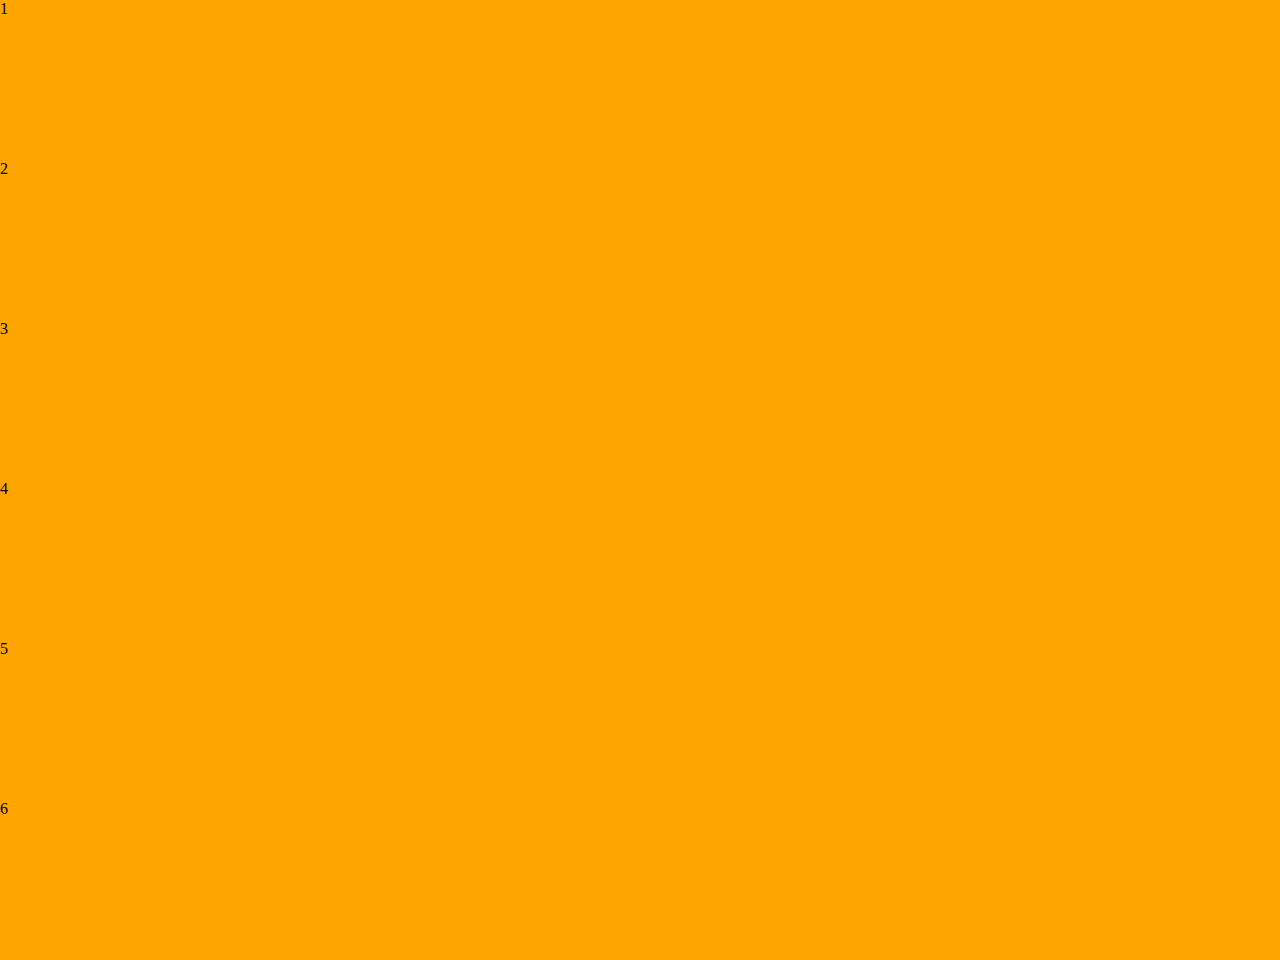
==== testing/test.html @ 20d785db "getting organized" ====
<!DOCTYPE html>

<html>

  <head>
    <title>MyGrid Test</title>
    <script src="jquery-2.1.3.js"></script>
    <script src="grid.js"></script>
    <link rel="stylesheet" type="text/css" href="grid.css">
    <link rel="stylesheet" type="text/css" href="test.css">
  </head>
  <body>
    <div class="container">
      <div class="fluid row">
        <div class="two column">1</div>
        <div class="two column">2</div>
        <div class="two column">3</div>
        <div class="two column">4</div>
        <div class="two column">5</div>
        <div class="two column">6</div>
      </div>
    </div>
  </body>


</html>
---- testing/test.css ----
html, body
{
  margin: 0;
  padding: 0;
}

div
{
  height: 10rem;
}

.twelve
{
  background-color: silver;
}

.eleven
{
  background-color: gold;
}

.ten
{
  background-color: yellow;
}

.nine
{
  background-color: indigo;
}

.eight
{
  background-color: teal;
}

.seven
{
  background-color: seagreen;
}

.six
{
  background-color: blue;
}

.five
{
  background-color: grey;
}

.four
{
  background-color: green;
}

.three
{
  background-color: red;
}

.two
{
  background-color: orange;
}

.one
{
  background-color: purple;
}
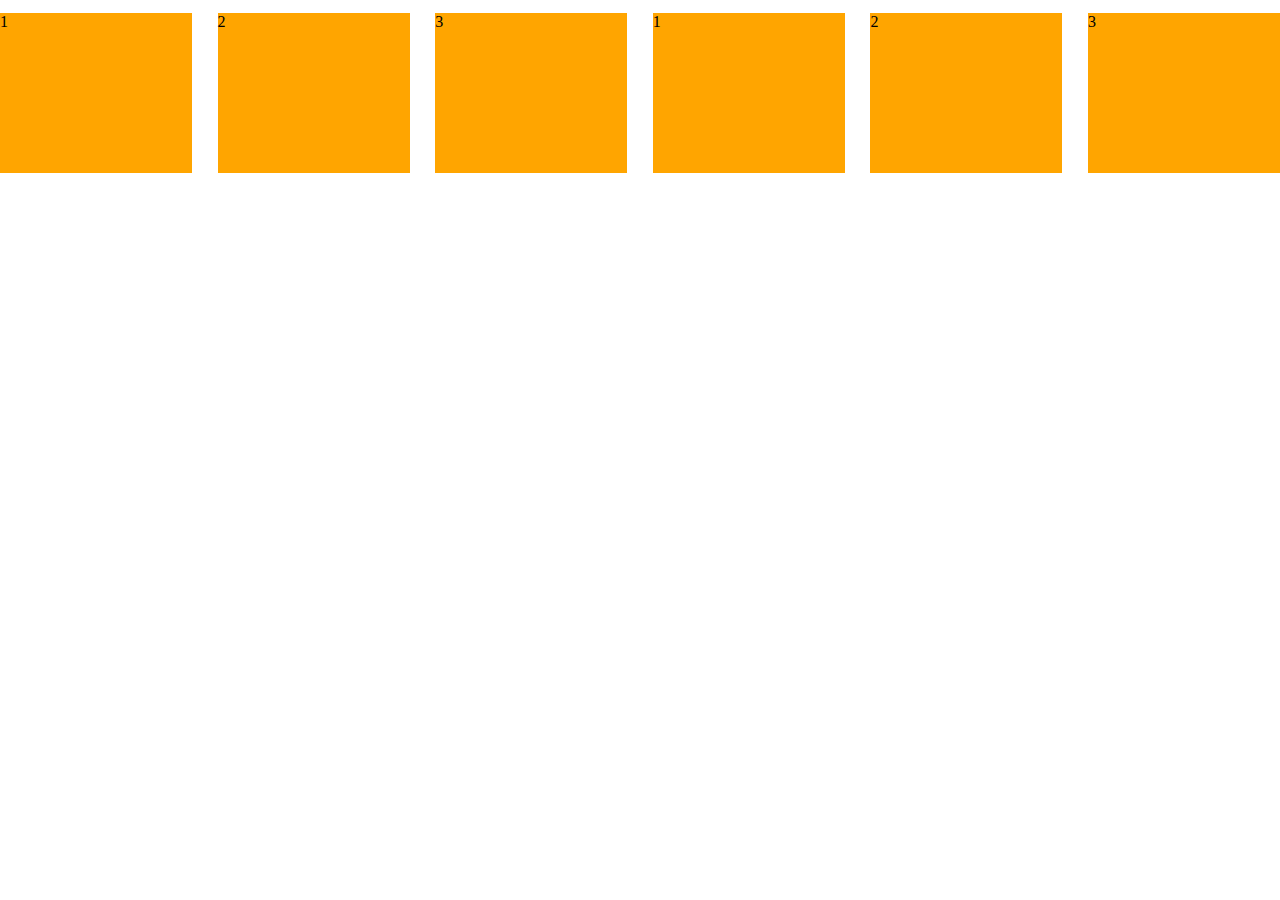
==== commit 9835aa8c: "messing around with layout" ====
--- a/testing/test.html
+++ b/testing/test.html
@@ -4,9 +4,9 @@
 
   <head>
     <title>MyGrid Test</title>
-    <script src="jquery-2.1.3.js"></script>
-    <script src="grid.js"></script>
-    <link rel="stylesheet" type="text/css" href="grid.css">
+    <script src="../jquery-2.1.3.js"></script>
+    <script src="../lib/grid.js"></script>
+    <link rel="stylesheet" type="text/css" href="../lib/grid.css">
     <link rel="stylesheet" type="text/css" href="test.css">
   </head>
   <body>
@@ -15,9 +15,9 @@
         <div class="two column">1</div>
         <div class="two column">2</div>
         <div class="two column">3</div>
-        <div class="two column">4</div>
-        <div class="two column">5</div>
-        <div class="two column">6</div>
+        <div class="two column">1</div>
+        <div class="two column">2</div>
+        <div class="two column">3</div>
       </div>
     </div>
   </body>
--- a/lib/grid.css
+++ b/lib/grid.css
@@ -0,0 +1,200 @@
+.container
+{
+  /*change width to whatever*/
+  width: 100%;
+  margin: auto;
+}
+
+.fluid
+{
+  padding: 0;
+  margin: 0;
+  clear: both;
+}
+
+.row:before,
+.row:after
+{
+  content: "";
+  display: table;
+}
+
+.row:after
+{
+  clear: both;
+}
+
+.column
+{
+  display: block;
+  float: left;
+  margin-left: 2%;
+  margin-top: 1%;
+  margin-bottom: 1%;
+}
+
+.column:first-child
+{
+  margin-left: 0;
+}
+
+.twelve
+{
+  width: 100%;
+}
+
+.eleven
+{
+  width: 91.5%;
+}
+
+.ten
+{
+  width: 83%;
+}
+
+.nine
+{
+  width: 74.5%;
+}
+
+.eight
+{
+  width: 66%;
+}
+
+.seven
+{
+  width: 57.5%;
+}
+
+.six
+{
+  width: 49%;
+}
+
+.five
+{
+  width: 40.5%;
+}
+
+.four
+{
+  width: 32%;
+}
+
+.three
+{
+  width: 23.5%;
+}
+
+.two
+{
+  width: 15%;
+}
+
+.one
+{
+  width: 6.5%;
+}
+
+@media screen and (max-width: 640px)
+{
+  /*The .fluid selectors make sure that the divs inside other columns don't get
+  resized as the screen changes. That way tables and navs stay nice looking :)*/
+
+  .fluid > .eleven
+  {
+    width: 100%;
+  }
+
+  .fluid > .ten
+  {
+    width: 100%;
+  }
+
+  .fluid > .nine
+  {
+    width: 100%;
+  }
+
+  .fluid > .eight
+  {
+    width: 100%;
+  }
+
+  .fluid > .seven
+  {
+    width: 100%;
+  }
+
+  .fluid > .six
+  {
+    width: 100%;
+  }
+    .fluid > .five
+  {
+    width: 75%;
+  }
+
+  .fluid > .four
+  {
+    width: 64%;
+  }
+
+  .fluid > .three
+  {
+    width: 47%;
+  }
+
+  .fluid > .two
+  {
+    width: 30%;
+  }
+
+  .fluid > .one
+  {
+    width: 13%;
+  }
+}
+
+@media screen and (max-width: 480px)
+{
+  .fluid > .five
+  {
+    width: 100%;
+  }
+
+  .fluid > .four
+  {
+    width: 100%;
+  }
+
+  .fluid > .three
+  {
+    width: 100%;
+  }
+
+  .fluid > .two
+  {
+    width: 49%;
+  }
+
+  .fluid > .one
+  {
+    width: 23.5%;
+  }
+}
+
+@media screen and (max-width: 320px)
+{
+  .fluid > .two
+  {
+    width: 100%;
+  }
+
+  .fluid > .one
+  {
+    width: 100%;
+  }
+}
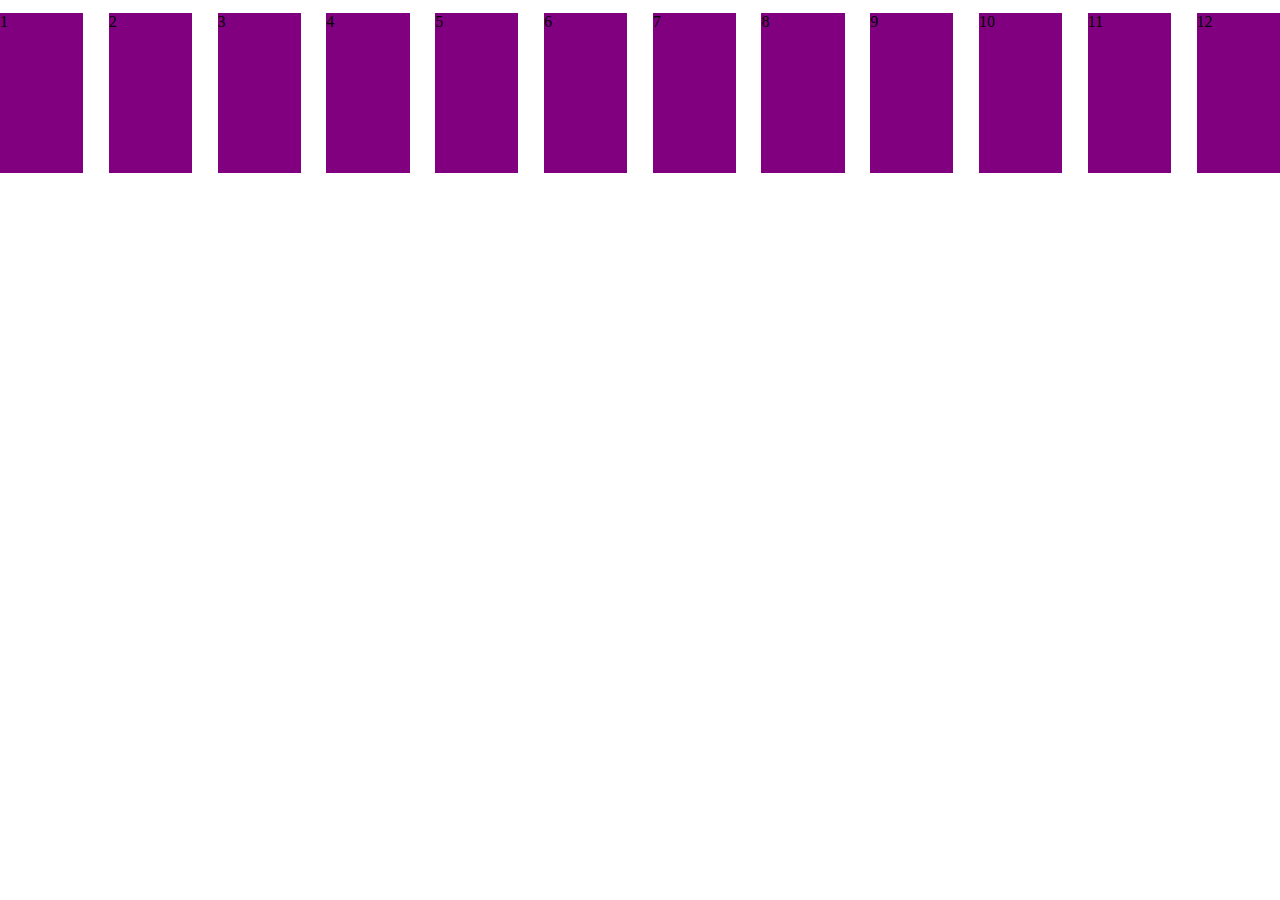
==== commit bb4d06a0: "fixed smash() and added checkforsmush()" ====
--- a/testing/test.html
+++ b/testing/test.html
@@ -12,12 +12,18 @@
   <body>
     <div class="container">
       <div class="fluid row">
-        <div class="two column">1</div>
-        <div class="two column">2</div>
-        <div class="two column">3</div>
-        <div class="two column">1</div>
-        <div class="two column">2</div>
-        <div class="two column">3</div>
+        <div class="one column">1</div>
+        <div class="one column">2</div>
+        <div class="one column">3</div>
+        <div class="one column">4</div>
+        <div class="one column">5</div>
+        <div class="one column">6</div>
+        <div class="one column">7</div>
+        <div class="one column">8</div>
+        <div class="one column">9</div>
+        <div class="one column">10</div>
+        <div class="one column">11</div>
+        <div class="one column">12</div>
       </div>
     </div>
   </body>
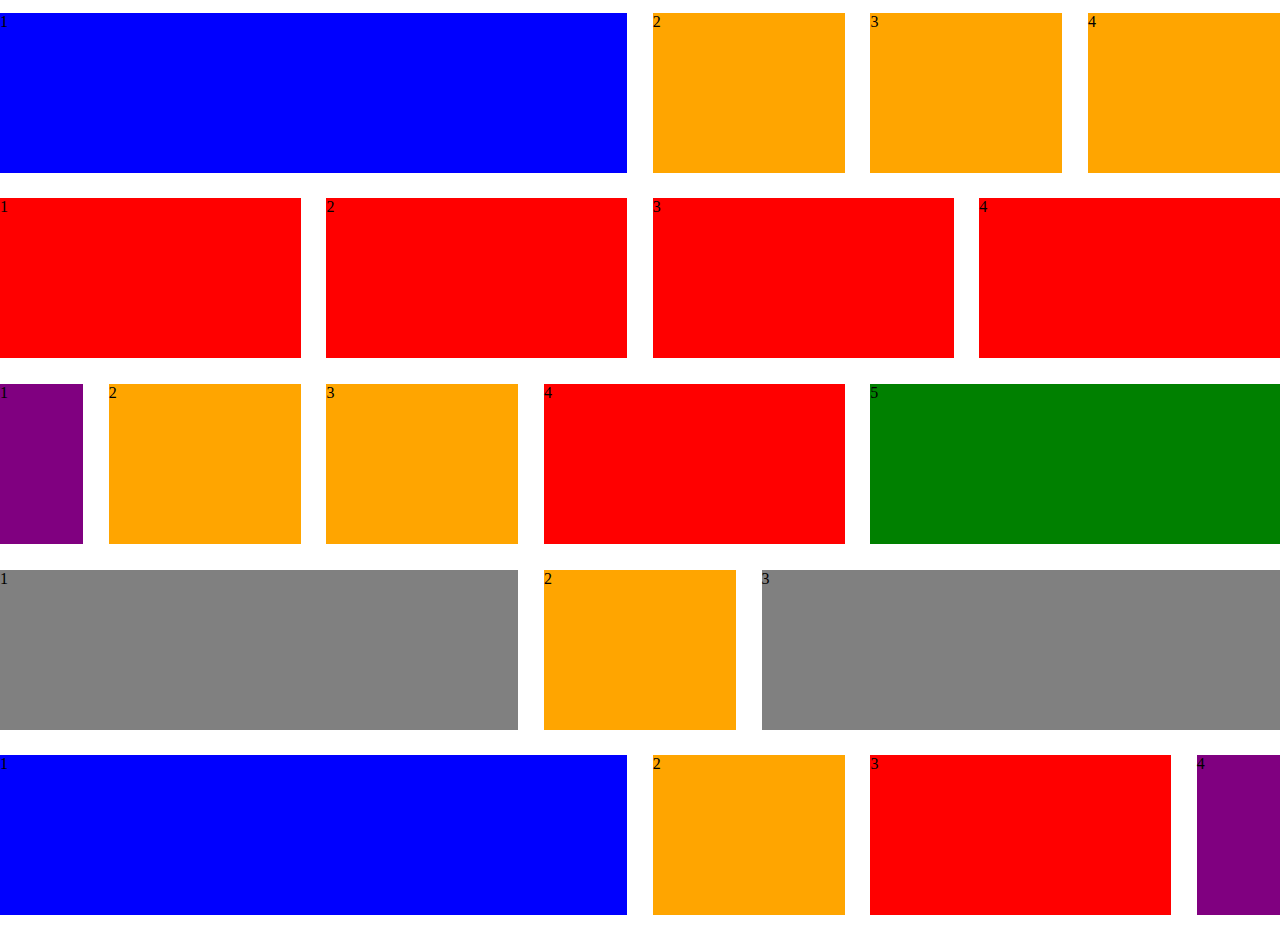
==== commit b7b22f9c: "finished the new logic overhaul" ====
--- a/testing/test.html
+++ b/testing/test.html
@@ -12,18 +12,34 @@
   <body>
     <div class="container">
       <div class="fluid row">
+        <div class="six column">1</div>
+        <div class="two column">2</div>
+        <div class="two column">3</div>
+        <div class="two column">4</div>
+      </div>
+      <div class="fluid row">
+        <div class="three column">1</div>
+        <div class="three column">2</div>
+        <div class="three column">3</div>
+        <div class="three column">4</div>
+      </div>
+      <div class="fluid row">
         <div class="one column">1</div>
-        <div class="one column">2</div>
-        <div class="one column">3</div>
+        <div class="two column">2</div>
+        <div class="two column">3</div>
+        <div class="three column">4</div>
+        <div class="four column">5</div>
+      </div>
+      <div class="fluid row">
+        <div class="five column">1</div>
+        <div class="two column">2</div>
+        <div class="five column">3</div>
+      </div>
+      <div class="fluid row">
+        <div class="six column">1</div>
+        <div class="two column">2</div>
+        <div class="three column">3</div>
         <div class="one column">4</div>
-        <div class="one column">5</div>
-        <div class="one column">6</div>
-        <div class="one column">7</div>
-        <div class="one column">8</div>
-        <div class="one column">9</div>
-        <div class="one column">10</div>
-        <div class="one column">11</div>
-        <div class="one column">12</div>
       </div>
     </div>
   </body>
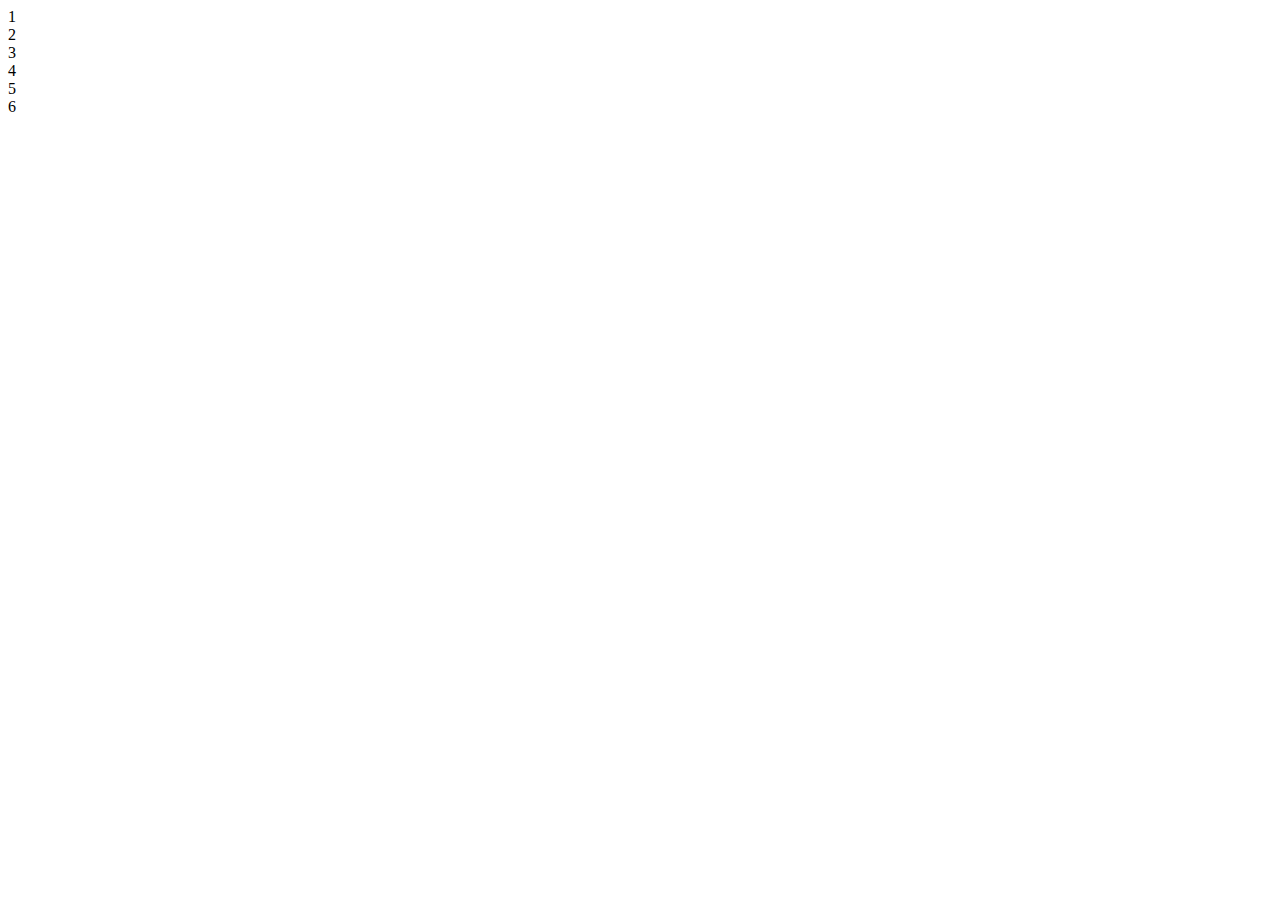
==== commit ca757efb: "firing up gh-pages" ====
--- a/testing/test.html
+++ b/testing/test.html
@@ -4,42 +4,20 @@
 
   <head>
     <title>MyGrid Test</title>
-    <script src="../jquery-2.1.3.js"></script>
-    <script src="../lib/grid.js"></script>
-    <link rel="stylesheet" type="text/css" href="../lib/grid.css">
+    <script src="https://ajax.googleapis.com/ajax/libs/jquery/2.1.4/jquery.min.js"></script>
+    <script src="grid.js"></script>
+    <link rel="stylesheet" type="text/css" href="grid.css">
     <link rel="stylesheet" type="text/css" href="test.css">
   </head>
   <body>
     <div class="container">
       <div class="fluid row">
-        <div class="six column">1</div>
+        <div class="two column">1</div>
         <div class="two column">2</div>
         <div class="two column">3</div>
         <div class="two column">4</div>
-      </div>
-      <div class="fluid row">
-        <div class="three column">1</div>
-        <div class="three column">2</div>
-        <div class="three column">3</div>
-        <div class="three column">4</div>
-      </div>
-      <div class="fluid row">
-        <div class="one column">1</div>
-        <div class="two column">2</div>
-        <div class="two column">3</div>
-        <div class="three column">4</div>
-        <div class="four column">5</div>
-      </div>
-      <div class="fluid row">
-        <div class="five column">1</div>
-        <div class="two column">2</div>
-        <div class="five column">3</div>
-      </div>
-      <div class="fluid row">
-        <div class="six column">1</div>
-        <div class="two column">2</div>
-        <div class="three column">3</div>
-        <div class="one column">4</div>
+        <div class="two column">5</div>
+        <div class="two column">6</div>
       </div>
     </div>
   </body>
